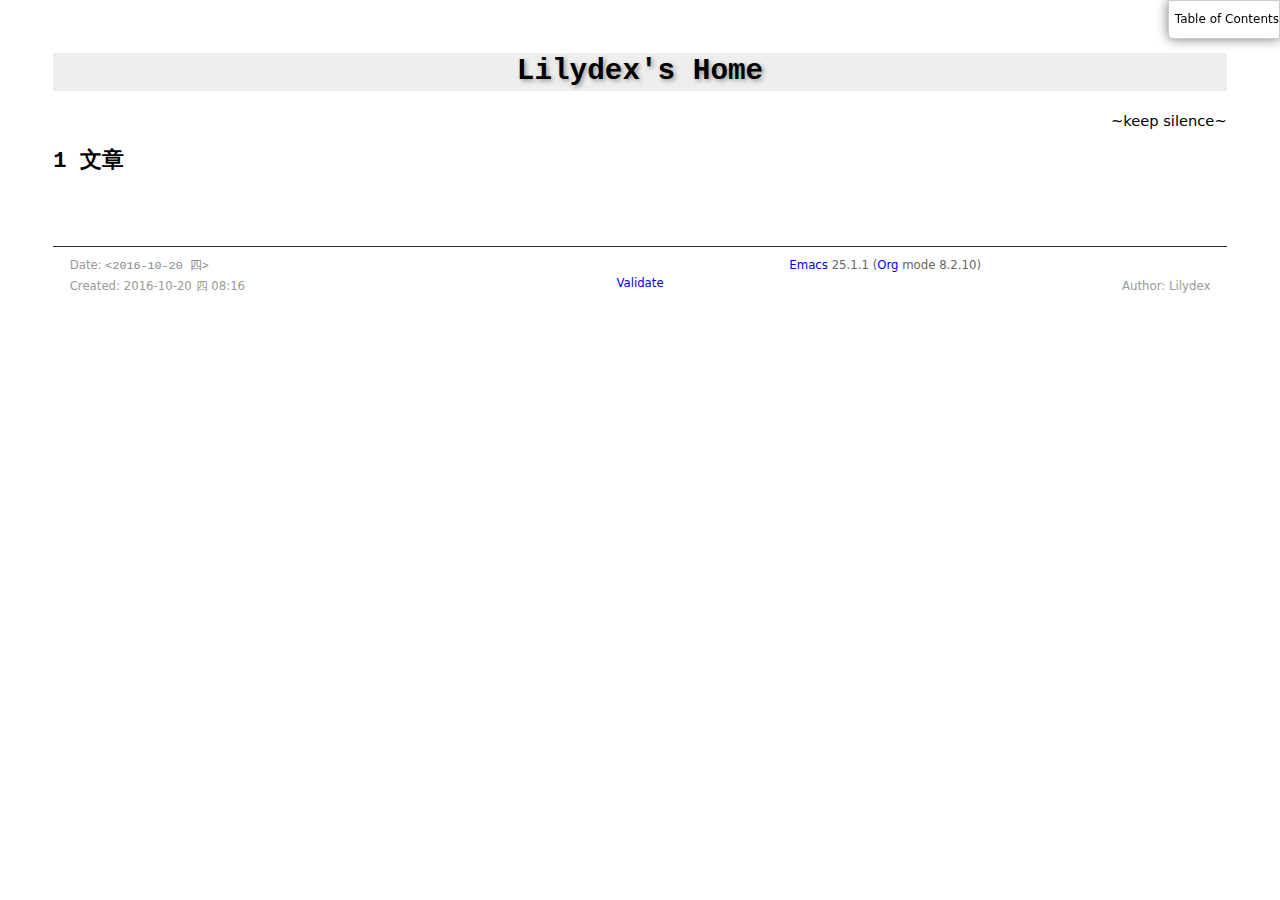
==== index.html @ c7c2ead7 "Init index." ====
<?xml version="1.0" encoding="utf-8"?>
<!DOCTYPE html PUBLIC "-//W3C//DTD XHTML 1.0 Strict//EN"
"http://www.w3.org/TR/xhtml1/DTD/xhtml1-strict.dtd">
<html xmlns="http://www.w3.org/1999/xhtml" lang="en" xml:lang="en">
<head>
<title>Lilydex's Home</title>
<!-- 2016-10-20 四 08:16 -->
<meta  http-equiv="Content-Type" content="text/html;charset=utf-8" />
<meta  name="generator" content="Org-mode" />
<meta  name="author" content="Lilydex" />
<style type="text/css">
 <!--/*--><![CDATA[/*><!--*/
  .title  { text-align: center; }
  .todo   { font-family: monospace; color: red; }
  .done   { color: green; }
  .tag    { background-color: #eee; font-family: monospace;
            padding: 2px; font-size: 80%; font-weight: normal; }
  .timestamp { color: #bebebe; }
  .timestamp-kwd { color: #5f9ea0; }
  .right  { margin-left: auto; margin-right: 0px;  text-align: right; }
  .left   { margin-left: 0px;  margin-right: auto; text-align: left; }
  .center { margin-left: auto; margin-right: auto; text-align: center; }
  .underline { text-decoration: underline; }
  #postamble p, #preamble p { font-size: 90%; margin: .2em; }
  p.verse { margin-left: 3%; }
  pre {
    border: 1px solid #ccc;
    box-shadow: 3px 3px 3px #eee;
    padding: 8pt;
    font-family: monospace;
    overflow: auto;
    margin: 1.2em;
  }
  pre.src {
    position: relative;
    overflow: visible;
    padding-top: 1.2em;
  }
  pre.src:before {
    display: none;
    position: absolute;
    background-color: white;
    top: -10px;
    right: 10px;
    padding: 3px;
    border: 1px solid black;
  }
  pre.src:hover:before { display: inline;}
  pre.src-sh:before    { content: 'sh'; }
  pre.src-bash:before  { content: 'sh'; }
  pre.src-emacs-lisp:before { content: 'Emacs Lisp'; }
  pre.src-R:before     { content: 'R'; }
  pre.src-perl:before  { content: 'Perl'; }
  pre.src-java:before  { content: 'Java'; }
  pre.src-sql:before   { content: 'SQL'; }

  table { border-collapse:collapse; }
  caption.t-above { caption-side: top; }
  caption.t-bottom { caption-side: bottom; }
  td, th { vertical-align:top;  }
  th.right  { text-align: center;  }
  th.left   { text-align: center;   }
  th.center { text-align: center; }
  td.right  { text-align: right;  }
  td.left   { text-align: left;   }
  td.center { text-align: center; }
  dt { font-weight: bold; }
  .footpara:nth-child(2) { display: inline; }
  .footpara { display: block; }
  .footdef  { margin-bottom: 1em; }
  .figure { padding: 1em; }
  .figure p { text-align: center; }
  .inlinetask {
    padding: 10px;
    border: 2px solid gray;
    margin: 10px;
    background: #ffffcc;
  }
  #org-div-home-and-up
   { text-align: right; font-size: 70%; white-space: nowrap; }
  textarea { overflow-x: auto; }
  .linenr { font-size: smaller }
  .code-highlighted { background-color: #ffff00; }
  .org-info-js_info-navigation { border-style: none; }
  #org-info-js_console-label
    { font-size: 10px; font-weight: bold; white-space: nowrap; }
  .org-info-js_search-highlight
    { background-color: #ffff00; color: #000000; font-weight: bold; }
  /*]]>*/-->
</style>
<link rel="stylesheet" href="./css/org-manual.css" type="text/css">
<script type="text/javascript">
/*
@licstart  The following is the entire license notice for the
JavaScript code in this tag.

Copyright (C) 2012-2013 Free Software Foundation, Inc.

The JavaScript code in this tag is free software: you can
redistribute it and/or modify it under the terms of the GNU
General Public License (GNU GPL) as published by the Free Software
Foundation, either version 3 of the License, or (at your option)
any later version.  The code is distributed WITHOUT ANY WARRANTY;
without even the implied warranty of MERCHANTABILITY or FITNESS
FOR A PARTICULAR PURPOSE.  See the GNU GPL for more details.

As additional permission under GNU GPL version 3 section 7, you
may distribute non-source (e.g., minimized or compacted) forms of
that code without the copy of the GNU GPL normally required by
section 4, provided you include this license notice and a URL
through which recipients can access the Corresponding Source.


@licend  The above is the entire license notice
for the JavaScript code in this tag.
*/
<!--/*--><![CDATA[/*><!--*/
 function CodeHighlightOn(elem, id)
 {
   var target = document.getElementById(id);
   if(null != target) {
     elem.cacheClassElem = elem.className;
     elem.cacheClassTarget = target.className;
     target.className = "code-highlighted";
     elem.className   = "code-highlighted";
   }
 }
 function CodeHighlightOff(elem, id)
 {
   var target = document.getElementById(id);
   if(elem.cacheClassElem)
     elem.className = elem.cacheClassElem;
   if(elem.cacheClassTarget)
     target.className = elem.cacheClassTarget;
 }
/*]]>*///-->
</script>
</head>
<body>
<div id="content">
<h1 class="title">Lilydex's Home</h1>
<div id="table-of-contents">
<h2>Table of Contents</h2>
<div id="text-table-of-contents">
<ul>
<li><a href="#sec-1">1. 文章</a></li>
</ul>
</div>
</div>
<div style="text-align:right">~keep silence~</div>

<div id="outline-container-sec-1" class="outline-2">
<h2 id="sec-1"><span class="section-number-2">1</span> 文章</h2>
</div>
</div>
<div id="postamble" class="status">
<p class="date">Date: <span class="timestamp-wrapper"><span class="timestamp">&lt;2016-10-20 四&gt;</span></span></p>
<p class="author">Author: Lilydex</p>
<p class="date">Created: 2016-10-20 四 08:16</p>
<p class="creator"><a href="http://www.gnu.org/software/emacs/">Emacs</a> 25.1.1 (<a href="http://orgmode.org">Org</a> mode 8.2.10)</p>
<p class="validation"><a href="http://validator.w3.org/check?uri=referer">Validate</a></p>
</div>
</body>
</html>
---- css/org-manual.css ----
/* @import url(http://fonts.googleapis.com/css?family=Droid+Sans|Droid+Sans+Mono|Droid+Serif); */

html {
    padding: 0;
}

body { 
    font-family: "Droid Serif", "Lucida Grande", "Lucida Sans Unicode", "DejaVu Sans", Verdana, sans-serif;
    font-size: 11pt;
    line-height: 1.3;
    margin: 40pt;
    padding: 0;
}

.title {
/*    background: url(http://orgmode.org/org-mode-unicorn.png) no-repeat 12px 5px; */
/*    position: fixed; */
/*    display: inline; */
    left: 0px;
    top: 0px;
/*    height: 35px; */
    width: 100%;
    margin-top: 0px;
    background-color: #eee;
    padding: 0;
    z-index: 99;
    text-align: center;
}

#orgquote {
    position: fixed;
    display: none;
    top: 77px;
    padding: 5pt;
    text-align: center;
    background-color: black;
    width: 100%;
    color: #ccc;
    box-shadow: 0px 15px 10px #fff;
    font-size: 90%;
    font-family: Courier new;
    z-index: 98;
}

#paypal {
    display: none;
    position:fixed;
    right: 10px;
    top: 15px;
    z-index: 100;
}

#paypal button {
    font-family: Courier new;
    cursor: pointer;
    color: white;
    position:fixed;
    display: none;
    right: 14px;
    top: 15px;
    width: 90px; 
    height: 40px;
    box-shadow: 5px 5px 5px #888;
    -webkit-box-shadow: 5px 5px 5px #888;
    -moz-box-shadow: 5px 5px 5px #888;
    -webkit-border-radius: 10px;
    -moz-border-radius: 10px;
    background-color: #53e1e3;
    font-weight: bold;
}

#paypal button:hover {
    position:fixed;
    display: none;
    right: 9px;
    top: 15px;
    width: 90px; 
    height: 40px;
    margin-top: 5px;
    margin-left: 5px;
    box-shadow: 0px 0px 0px #888;
    -webkit-box-shadow: 0px 0px 0px #888;
    -moz-box-shadow: 0px 0px 0px #888;
    -webkit-border-radius: 10px;
    -moz-border-radius: 10px;
    background-color: #49f4f6;
    font-weight: bold;
}

h1.title {
    text-shadow: 2px 2px 4px #999;
/*    padding-top: 23px; */
/*    padding-left: 70pt; */
/*    font-size: 23pt; */
    font-family: Courier New; 
}

#linklist 
{
    position: fixed;
    font-size: 13pt;
    font-family: Courier New; 
    padding-top: 0px;
    padding-right: 0px;
    top: 107px;
    left: 0px;
    margin-top: 0px;
    width: 180px;
    background-color: #fff;
    color: black;
    box-shadow: 8px 8px 12px #ccc;
    -webkit-border-bottom-right-radius: 10px;
    -moz-border-radius-bottomright: 10px;
    z-index: 100;
}

#linklist a {
    color: black;
    font-weight: normal; 
    text-decoration: none;
    display:block;
    padding: 7pt;
}

#linklist ul {
    margin: 0;
    padding: 0;
}

#linklist li {
    text-align: right;
    margin: 0;
}

.timestamp {
    font-family: Courier New;
    color: #888888;
}

#linklist li:hover {
    border-left: 7px solid #537d7b;
}

pre {
    background-color: #eee;
    font-family: "Droid Sans Mono";
    box-shadow: 2px 2px 2px #888;
    border: none;
    padding: 5pt;
    margin-bottom: 14pt;
    color: black;
/*  padding: 12pt; */
    font-family: Courier New;
    font-size: 85%;
    overflow: auto; 
}

#buttons {
    position: fixed;
    bottom: 10px;
    /* right: 20px; */
    left: 20px;
    z-index: 100;
    width: 100px;
}

.ok {
    -moz-opacity:.2;
    opacity: .2;
    filter:alpha(opacity=20);
}

.ok:hover {
    -moz-opacity:1;
    opacity: 1;
    filter:alpha(opacity=100);
}

.outline-2 {
/*    position: relative; */
    left: 215px;
    top: 105px;
    width: 90%;
    padding-bottom: 5pt;
}

#twit {
    -moz-opacity:.2;
    opacity: .2;
    filter:alpha(opacity=20);
    position: fixed;
    top: 362px;
    box-shadow: 8px 8px 12px #ccc;
    -webkit-border-bottom-right-radius: 10px;
    -moz-border-radius-bottomright: 10px;
    z-index: 100;
}

#twit:hover {
    -moz-opacity:1;
    opacity: 1;
    filter:alpha(opacity=100);

    position: fixed;
    top: 362px;
    box-shadow: 8px 8px 12px #ccc;
    z-index: 100;
}

#outline-container-1 {
    padding-top: 3pt;
}

.outline-2 h2 {
    font-family: Courier New; 
}

.outline-2 h3 {
    font-family: Courier New; 
}

p { 
    margin-top: 0; 
    text-align: justify;
    width: 1240px;
}

a:link { 
    font-weight: normal; 
    text-decoration: none; 
    /* color: #1c3030; */
    /* color: #A34D32; */
}

a:visited { 
    font-weight: normal; 
    text-decoration: none; 
    /* color: #5e251e; */
    /* color: #6E2432; */
}

a:hover, a:active { 
    text-decoration: underline; 
    /* color: #3d696a; */
    /* color: #537d7b; */
}

dd {
    text-align: justify;
    margin-bottom: 14pt;
}

dt {
    font-size: 110%;
    font-family: Courier New;
    color: #1c3030;
    /* color: #537d7b; */
    padding: 3px;
    margin-bottom: 3px;
}

li {
    margin: 10px;
    text-align: justify;
/*    list-style-image : url(http://orgmode.org/triangle.png); */
}

#table-of-contents {
    font-size: 9pt;
    position: fixed;
    right: 0em;
    top: 0em;
    background: white;
    -webkit-box-shadow: 0 0 1em #777777;
    -moz-box-shadow: 0 0 1em #777777;
    -webkit-border-bottom-left-radius: 5px;
    -moz-border-radius-bottomleft: 5px;
/*    text-align: right; */
    /* ensure doesn't flow off the screen when expanded */
    max-height: 80%;
    overflow: auto; 
    z-index: 200;
}

#table-of-contents h2 {
    font-size: 9pt;
/*    max-width: 8em; */
    font-weight: normal;
    padding-left: 0.5em;
    padding-top: 0.05em;
    padding-bottom: 0.05em; 
}

#table-of-contents ul {
    margin-left: 14pt; 
    margin-bottom: 10pt;
    padding: 0
}

#table-of-contents li {
    padding: 0;
    margin: 1px;
    list-style: none;
}

#table-of-contents ul>:first-child {
    color: blue;
}

#table-of-contents #text-table-of-contents {
    display: none;
    text-align: left;
}

#table-of-contents:hover #text-table-of-contents {
    display: block;
    padding: 0.5em;
    margin-top: -1.5em; 
}

img.random {
    max-width: 750px;
    max-height: 380px;
    margin-bottom: 10pt;
    border: 1px solid black;
}

@media screen
{
  #table-of-contents {
    float: right;
    border: 1px solid #CCC;
    max-width: 50%;
    overflow: auto;
  }
} /* END OF @media screen */

/*
div.figure {
/*	float: right; 
	width: 30%;
	max-width: 500px;
	min-width: 300px;
/*	border: thin silver solid; 
	margin: 0.3em;
	padding: 0.3em;
}

div.figure p {
	text-align: center;
	font-style: italic;
	font-size: smaller;
	text-indent: 0;	
}

img.scaled{
	width: 50%;
}
*/

/* footer */

div#postamble
{
  clear:both;
  padding-top:0.6em;
  padding-bottom:1em;
  margin-top:3em;
  border-top:1px solid #333333;
}

#postamble p
{
  width:100%;
  text-align:center;
  font-size:0.8em;
  color:#666666;
}

#postamble p.date
{
  width:40%;
  padding-left:2ex;
  float:left;
  text-align:left;
  font-size:0.8em;
  color:#999999;
}
#postamble p.author
{
  clear:both;
  width:40%;
  padding-right:2ex;
  float:right;
  font-size:0.8em;
  color:#999999;
  text-align:right;
  white-space:nowrap;
}
/* footer */

div#postamble
{
  clear:both;
  padding-top:0.6em;
  padding-bottom:1em;
  margin-top:3em;
  border-top:1px solid #333333;
}

#postamble p
{
  width:100%;
  text-align:center;
  font-size:0.8em;
  color:#666666;
}

#postamble p.date
{
  width:40%;
  padding-left:2ex;
  float:left;
  text-align:left;
  font-size:0.8em;
  color:#999999;
}
#postamble p.author
{
  clear:both;
  width:40%;
  padding-right:2ex;
  float:right;
  font-size:0.8em;
  color:#999999;
  text-align:right;
  white-space:nowrap;
}

/* footer */

div#bibliography
{
  margin-top:3em;
  border-top:1px solid #333333;
}
div#postamble
{
  clear:both;
  padding-top:0.6em;
  padding-bottom:1em;
  margin-top:3em;
  border-top:1px solid #333333;
}

#postamble p
{
  width:100%;
  text-align:center;
  font-size:0.8em;
  color:#666666;
}

#postamble p.date
{
  width:40%;
  padding-left:2ex;
  float:left;
  text-align:left;
  font-size:0.8em;
  color:#999999;
}
#postamble p.author
{
  clear:both;
  width:40%;
  padding-right:2ex;
  float:right;
  font-size:0.8em;
  color:#999999;
  text-align:right;
  white-space:nowrap;
}
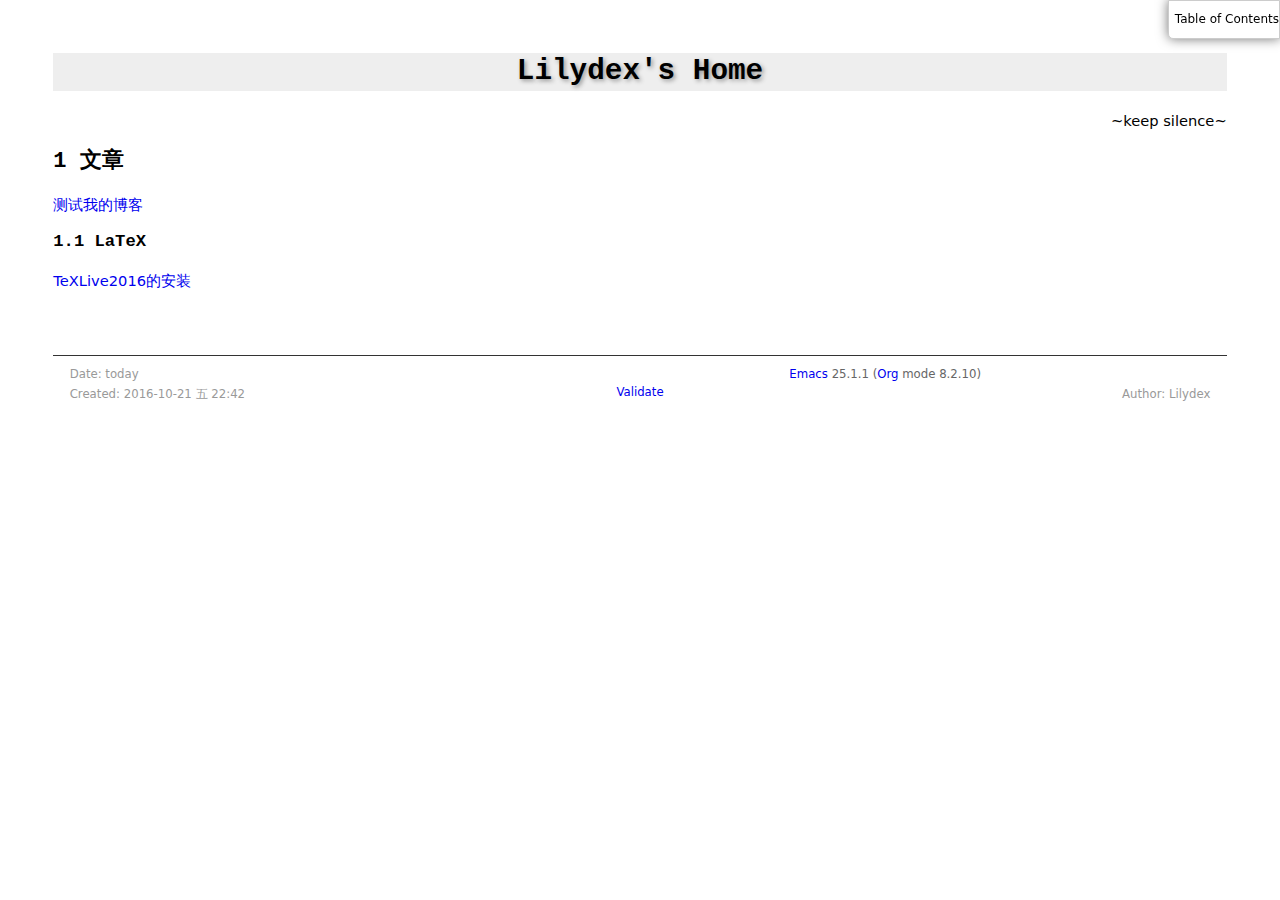
==== commit e356901a: "Add post TeXLive2016安装" ====
--- a/index.html
+++ b/index.html
@@ -4,7 +4,7 @@
 <html xmlns="http://www.w3.org/1999/xhtml" lang="en" xml:lang="en">
 <head>
 <title>Lilydex's Home</title>
-<!-- 2016-10-20 四 08:16 -->
+<!-- 2016-10-21 五 22:42 -->
 <meta  http-equiv="Content-Type" content="text/html;charset=utf-8" />
 <meta  name="generator" content="Org-mode" />
 <meta  name="author" content="Lilydex" />
@@ -143,7 +143,11 @@
 <h2>Table of Contents</h2>
 <div id="text-table-of-contents">
 <ul>
-<li><a href="#sec-1">1. 文章</a></li>
+<li><a href="#sec-1">1. 文章</a>
+<ul>
+<li><a href="#sec-1-1">1.1. LaTeX</a></li>
+</ul>
+</li>
 </ul>
 </div>
 </div>
@@ -151,12 +155,25 @@
 
 <div id="outline-container-sec-1" class="outline-2">
 <h2 id="sec-1"><span class="section-number-2">1</span> 文章</h2>
+<div class="outline-text-2" id="text-1">
+<p>
+<a href="./post/test.html">测试我的博客</a>
+</p>
+</div>
+<div id="outline-container-sec-1-1" class="outline-3">
+<h3 id="sec-1-1"><span class="section-number-3">1.1</span> LaTeX</h3>
+<div class="outline-text-3" id="text-1-1">
+<p>
+<a href="post/texlive2016-install.html">TeXLive2016的安装</a>
+</p>
+</div>
+</div>
 </div>
 </div>
 <div id="postamble" class="status">
-<p class="date">Date: <span class="timestamp-wrapper"><span class="timestamp">&lt;2016-10-20 四&gt;</span></span></p>
+<p class="date">Date: today</p>
 <p class="author">Author: Lilydex</p>
-<p class="date">Created: 2016-10-20 四 08:16</p>
+<p class="date">Created: 2016-10-21 五 22:42</p>
 <p class="creator"><a href="http://www.gnu.org/software/emacs/">Emacs</a> 25.1.1 (<a href="http://orgmode.org">Org</a> mode 8.2.10)</p>
 <p class="validation"><a href="http://validator.w3.org/check?uri=referer">Validate</a></p>
 </div>
